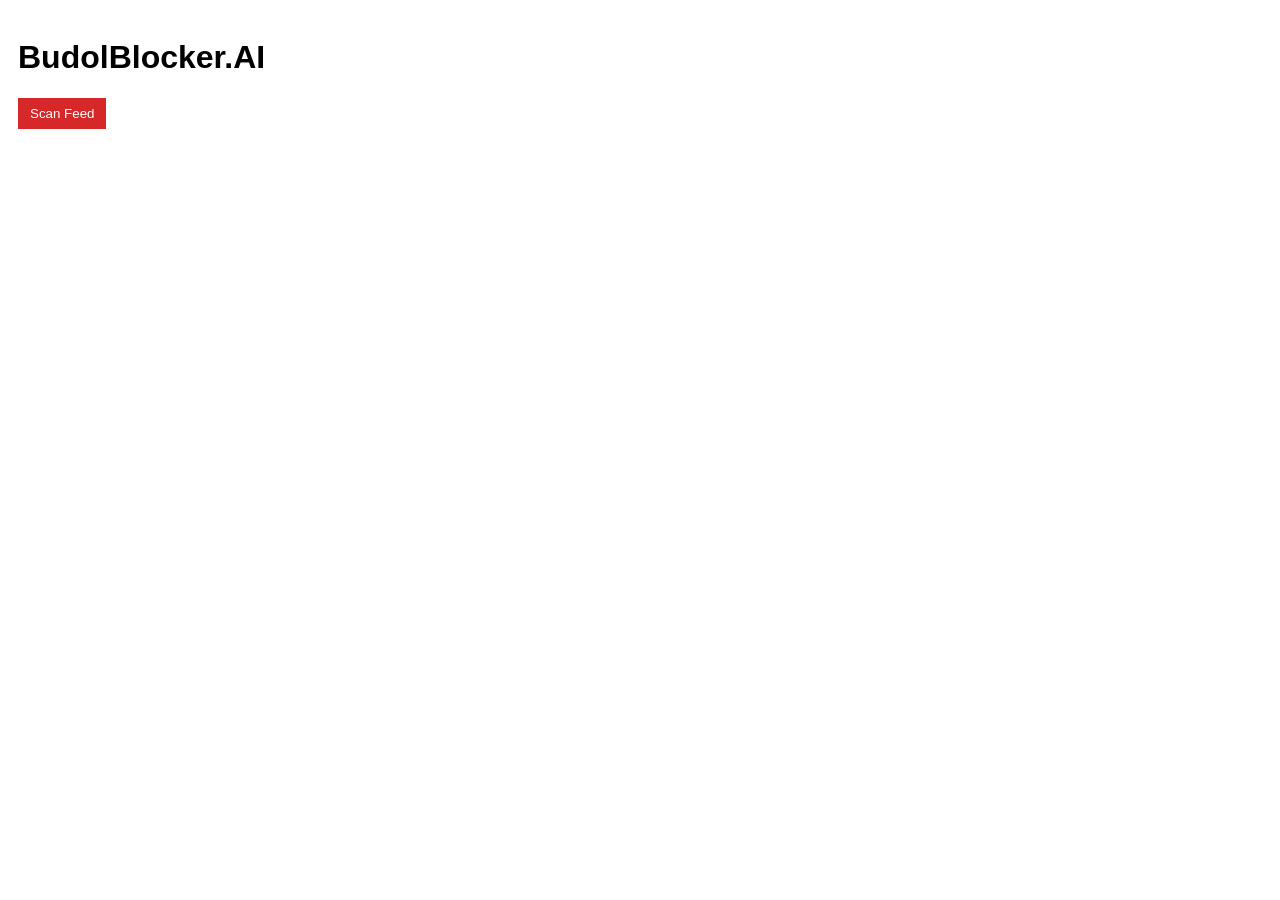
==== popup.html @ 4539b71e "commit, yes" ====
<!DOCTYPE html>
<html>
<head>
  <link rel="stylesheet" href="styles.css" />
</head>
<body>
  <h1>BudolBlocker.AI</h1>
  <button id="scan-feed">Scan Feed</button>
  <div id="result"></div>

  <script src="popup.js"></script>
</body>
</html>
---- styles.css ----
body {
    font-family: Arial, sans-serif;
    padding: 10px;
  }
  
  button {
    padding: 8px 12px;
    background-color: #d62828;
    color: white;
    border: none;
    cursor: pointer;
  }
  
  button:hover {
    background-color: #a61c1c;
  }

  /* shousld fix this lousgy stlye, so bullshit */
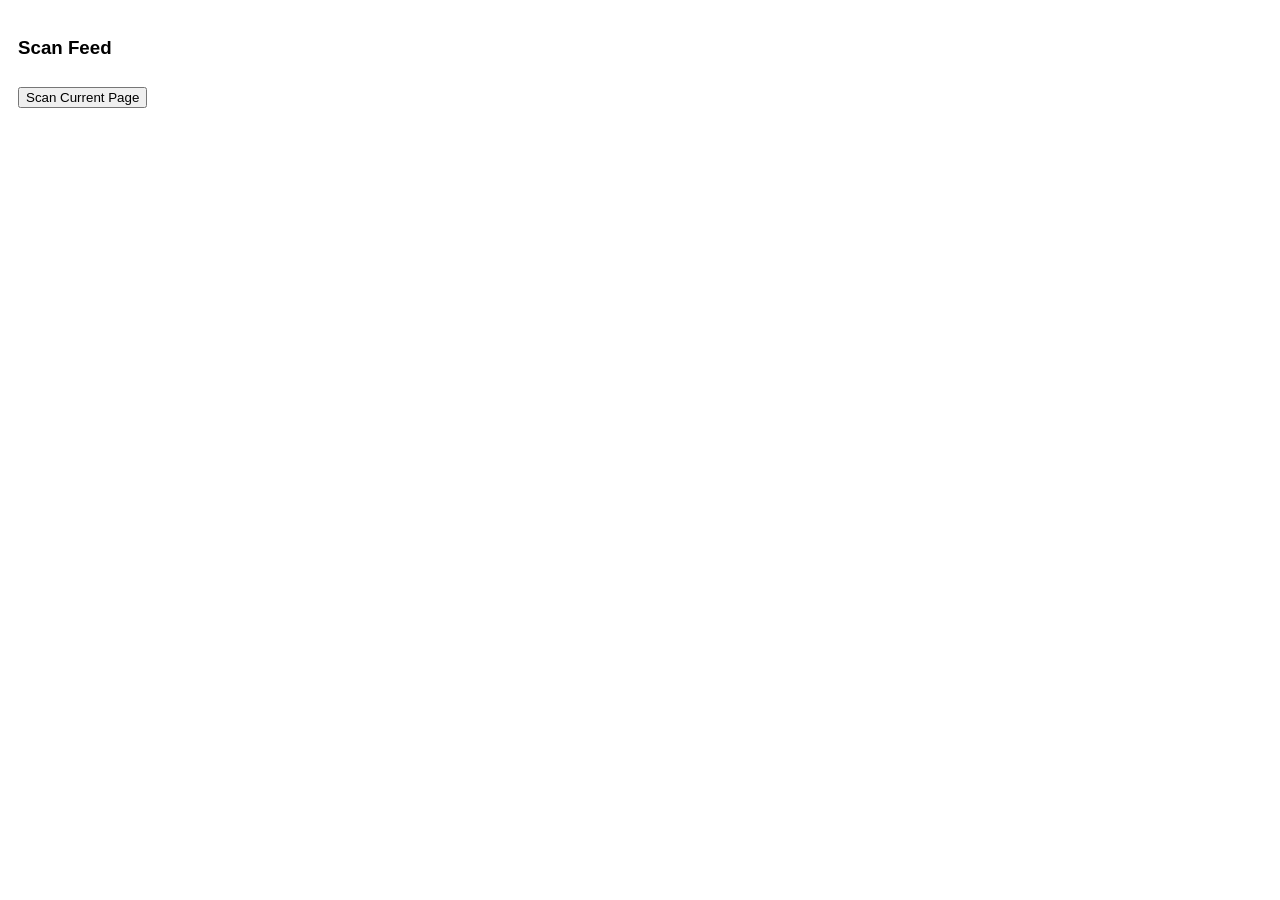
==== commit 739bbfff: "yes, final" ====
--- a/popup.html
+++ b/popup.html
@@ -1,13 +1,17 @@
 <!DOCTYPE html>
 <html>
-<head>
-  <link rel="stylesheet" href="styles.css" />
-</head>
-<body>
-  <h1>BudolBlocker.AI</h1>
-  <button id="scan-feed">Scan Feed</button>
-  <div id="result"></div>
-
-  <script src="popup.js"></script>
-</body>
+  <head>
+    <title>BudolBlocker.AI</title>
+    <style>
+      body { font-family: Arial; padding: 10px; }
+      button { margin-top: 10px; }
+    </style>
+  </head>
+  <body>
+    <h3>Scan Feed</h3>
+    <button id="scanBtn">Scan Current Page</button>
+    <div id="result" style="margin-top:10px;"></div>
+    <script src="popup.js"></script>
+    <script src="html2canvas.min.js"></script>
+  </body>
 </html>
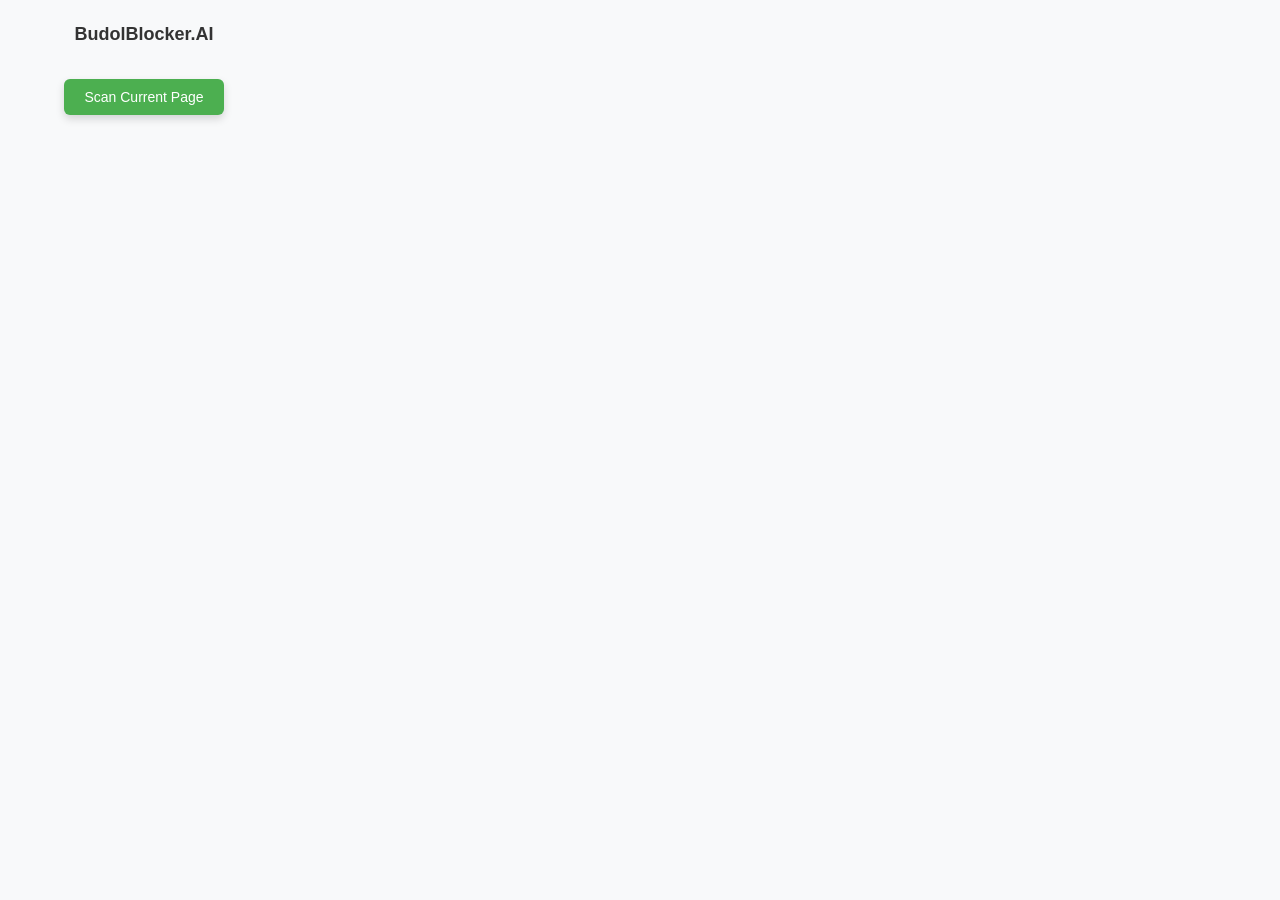
==== commit 00434bc6: "all i need is coffee" ====
--- a/popup.html
+++ b/popup.html
@@ -1,17 +1,75 @@
 <!DOCTYPE html>
-<html>
+<html lang="en">
   <head>
+    <meta charset="UTF-8" />
     <title>BudolBlocker.AI</title>
     <style>
-      body { font-family: Arial; padding: 10px; }
-      button { margin-top: 10px; }
+      body {
+        font-family: "Segoe UI", Tahoma, Geneva, Verdana, sans-serif;
+        background: #f8f9fa;
+        padding: 16px;
+        width: 240px;
+        text-align: center;
+        animation: fadeIn 0.6s ease-in-out;
+      }
+
+      h3 {
+        margin-top: 0;
+        font-size: 18px;
+        color: #333;
+      }
+
+      #scanBtn {
+        margin-top: 16px;
+        padding: 10px 20px;
+        background-color: #4caf50;
+        color: white;
+        border: none;
+        border-radius: 6px;
+        font-size: 14px;
+        cursor: pointer;
+        transition: background-color 0.3s ease;
+        box-shadow: 0 4px 8px rgba(0, 0, 0, 0.15);
+      }
+
+      #scanBtn:hover {
+        background-color: #43a047;
+      }
+
+      #result {
+        margin-top: 12px;
+        font-size: 13px;
+        color: #555;
+        animation: slideIn 0.4s ease-in-out;
+      }
+
+      @keyframes fadeIn {
+        from {
+          opacity: 0;
+          transform: scale(0.9);
+        }
+        to {
+          opacity: 1;
+          transform: scale(1);
+        }
+      }
+
+      @keyframes slideIn {
+        from {
+          transform: translateY(10px);
+          opacity: 0;
+        }
+        to {
+          transform: translateY(0);
+          opacity: 1;
+        }
+      }
     </style>
   </head>
   <body>
-    <h3>Scan Feed</h3>
+    <h3>BudolBlocker.AI</h3>
     <button id="scanBtn">Scan Current Page</button>
-    <div id="result" style="margin-top:10px;"></div>
+    <div id="result"></div>
     <script src="popup.js"></script>
-    <script src="html2canvas.min.js"></script>
   </body>
 </html>
